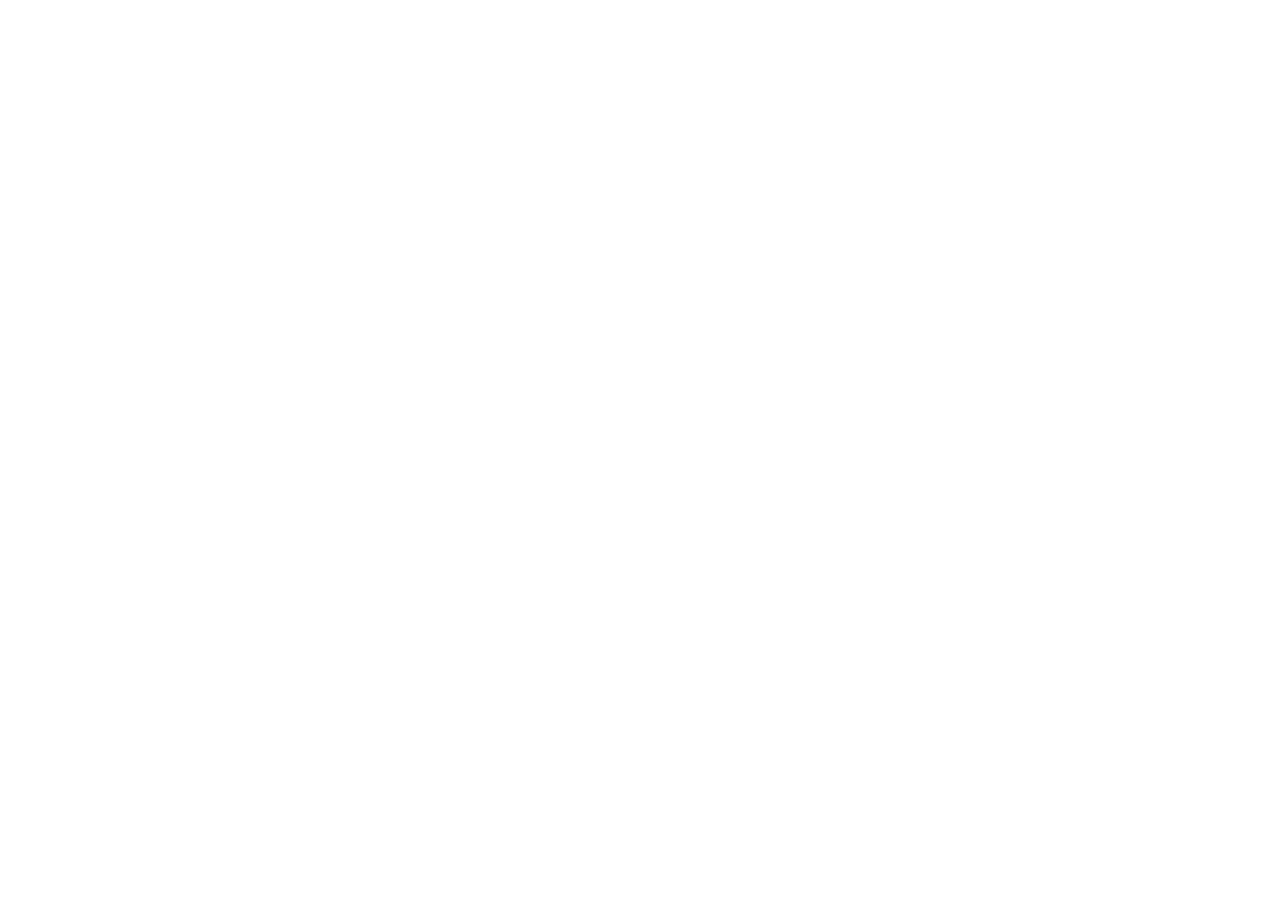
==== Proyecto web/index.html @ 4c6a890e "Estrucutra de html" ====
<!DOCTYPE html>
<html lang="en">
<head>
    <meta charset="UTF-8">
    <meta http-equiv="X-UA-Compatible" content="IE=edge">
    <meta name="viewport" content="width=device-width, initial-scale=1.0">
    <title>Document</title>
</head>
<body>
    
</body>
</html>
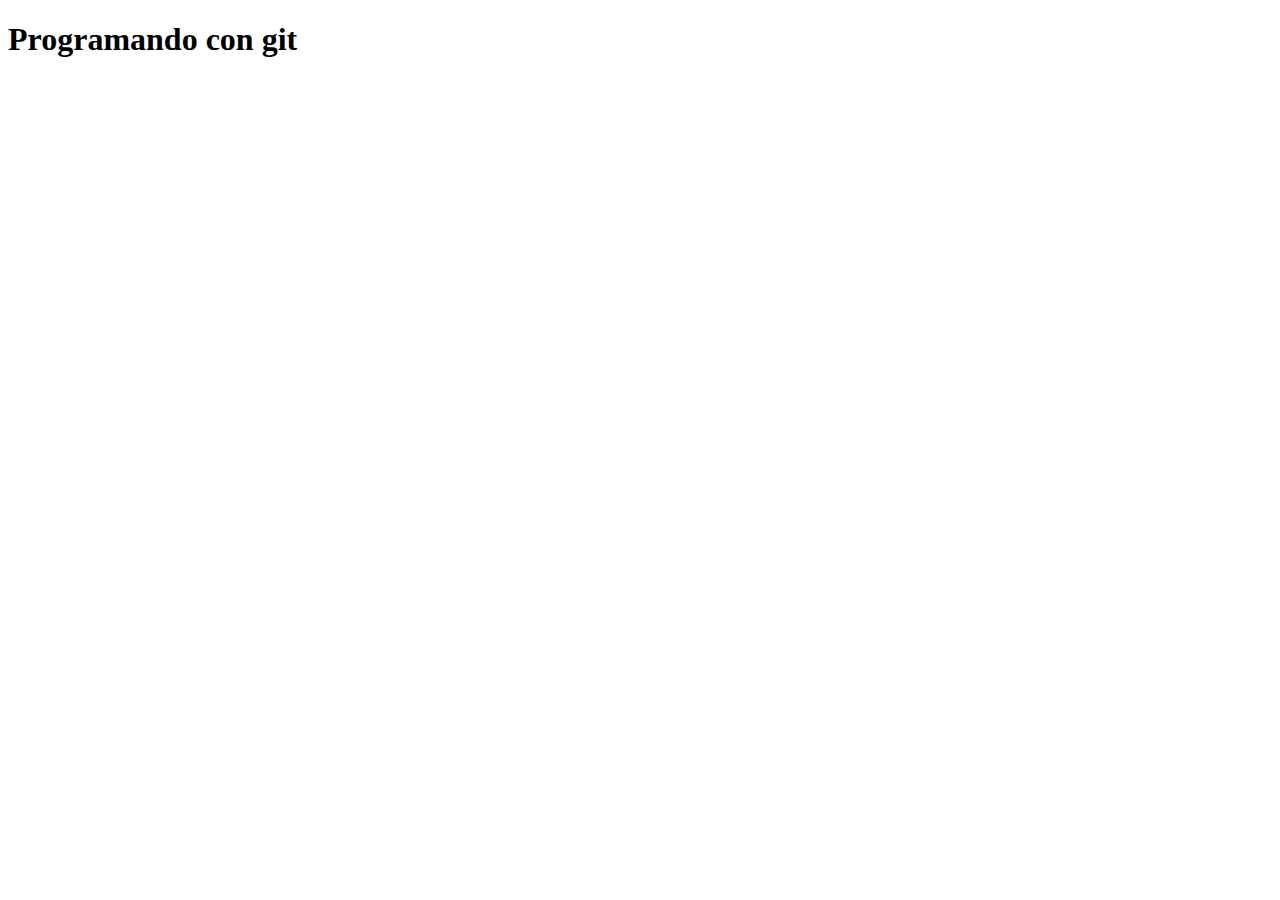
==== commit d40666b8: "Estilo añadido y texto en index" ====
--- a/Proyecto web/index.html
+++ b/Proyecto web/index.html
@@ -7,6 +7,6 @@
     <title>Document</title>
 </head>
 <body>
-    
+    <h1>Programando con git</h1>
 </body>
 </html>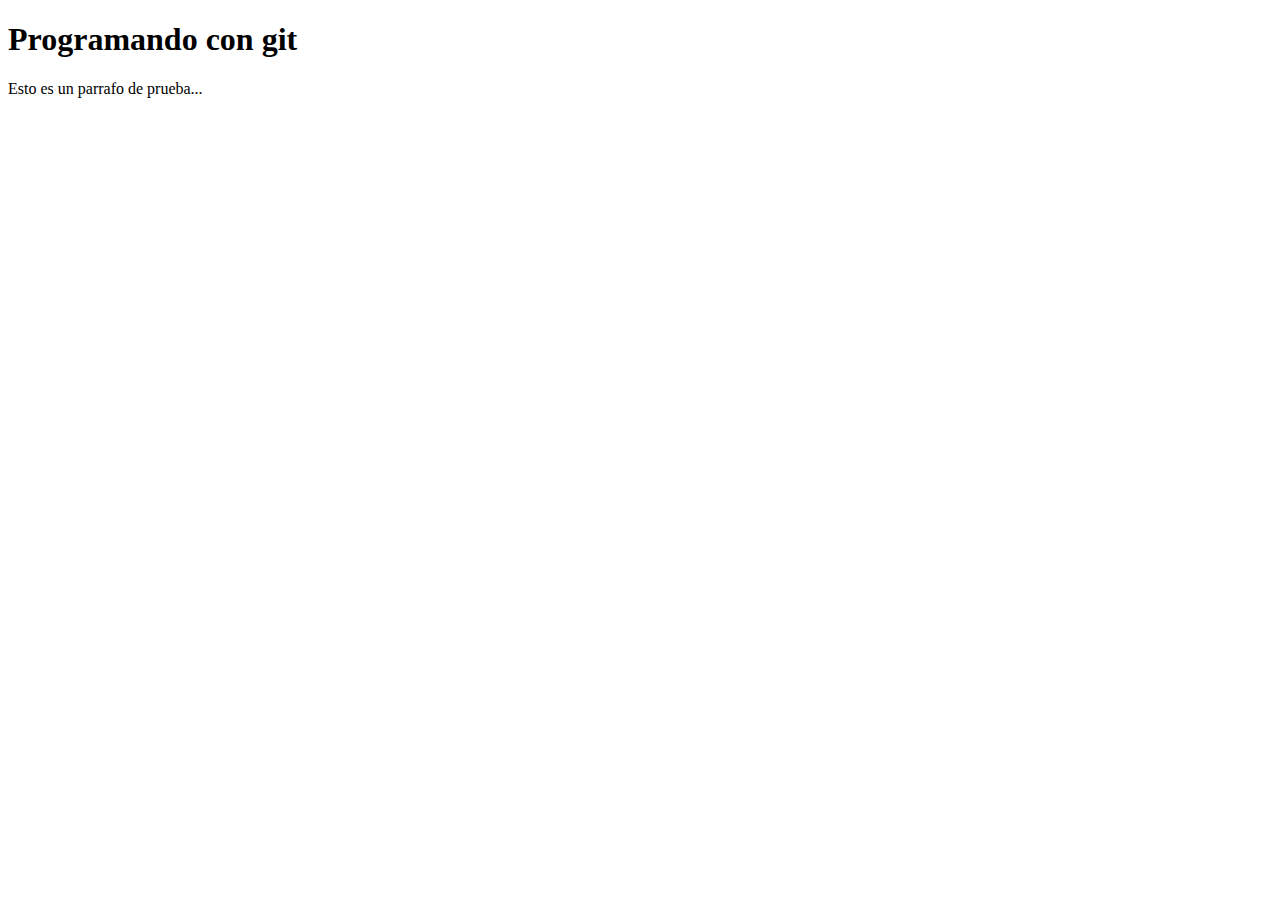
==== commit bf40c211: "añadido parrafo" ====
--- a/Proyecto web/index.html
+++ b/Proyecto web/index.html
@@ -8,5 +8,6 @@
 </head>
 <body>
     <h1>Programando con git</h1>
+    <p>Esto es un parrafo de prueba...</p>
 </body>
 </html>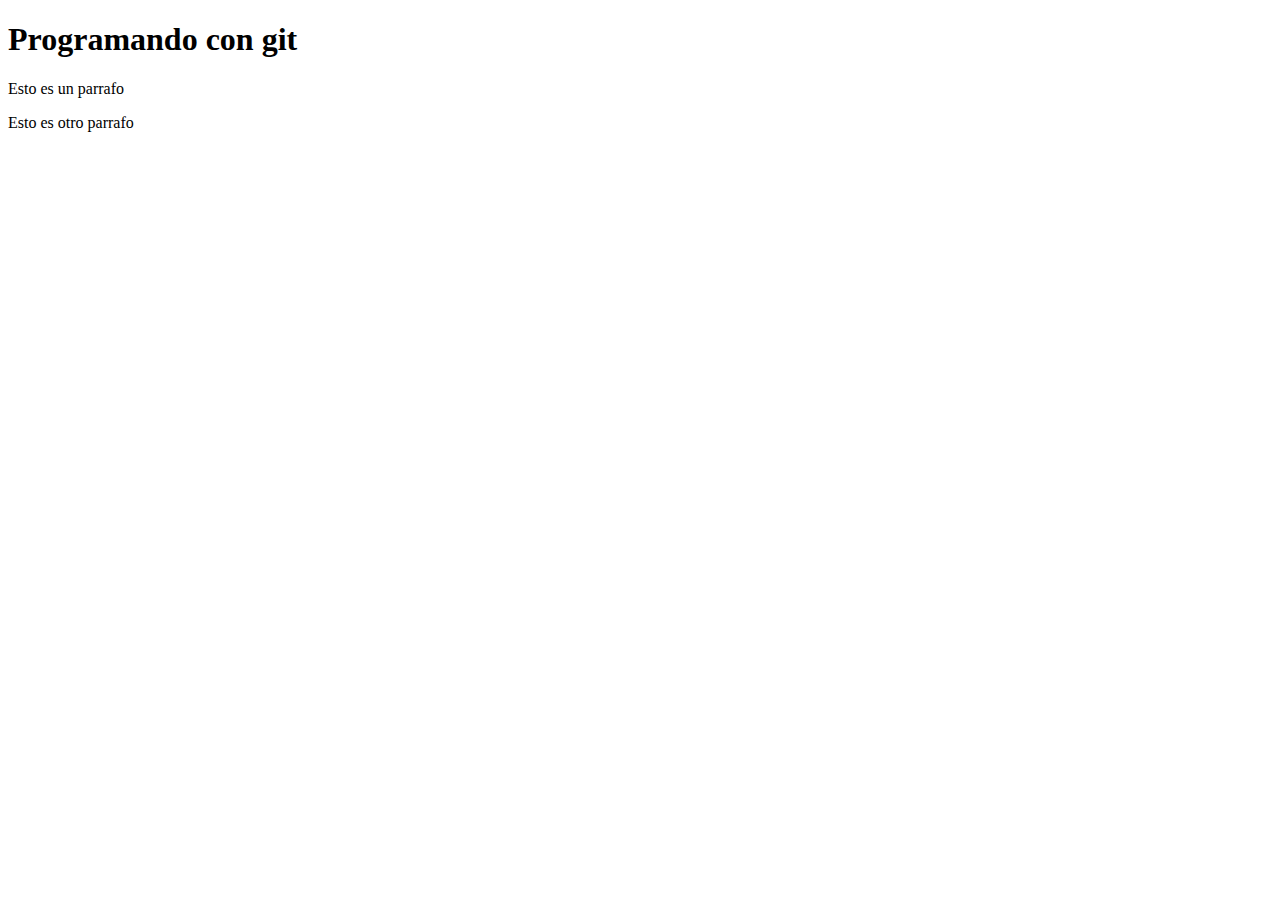
==== commit b7aa1e2f: "Se añadio parrafo sobre rama prueba" ====
--- a/Proyecto web/index.html
+++ b/Proyecto web/index.html
@@ -8,6 +8,7 @@
 </head>
 <body>
     <h1>Programando con git</h1>
-    <p>Esto es un parrafo de prueba...</p>
+    <p>Esto es un parrafo</p>
+    <p>Esto es otro parrafo</p>
 </body>
 </html>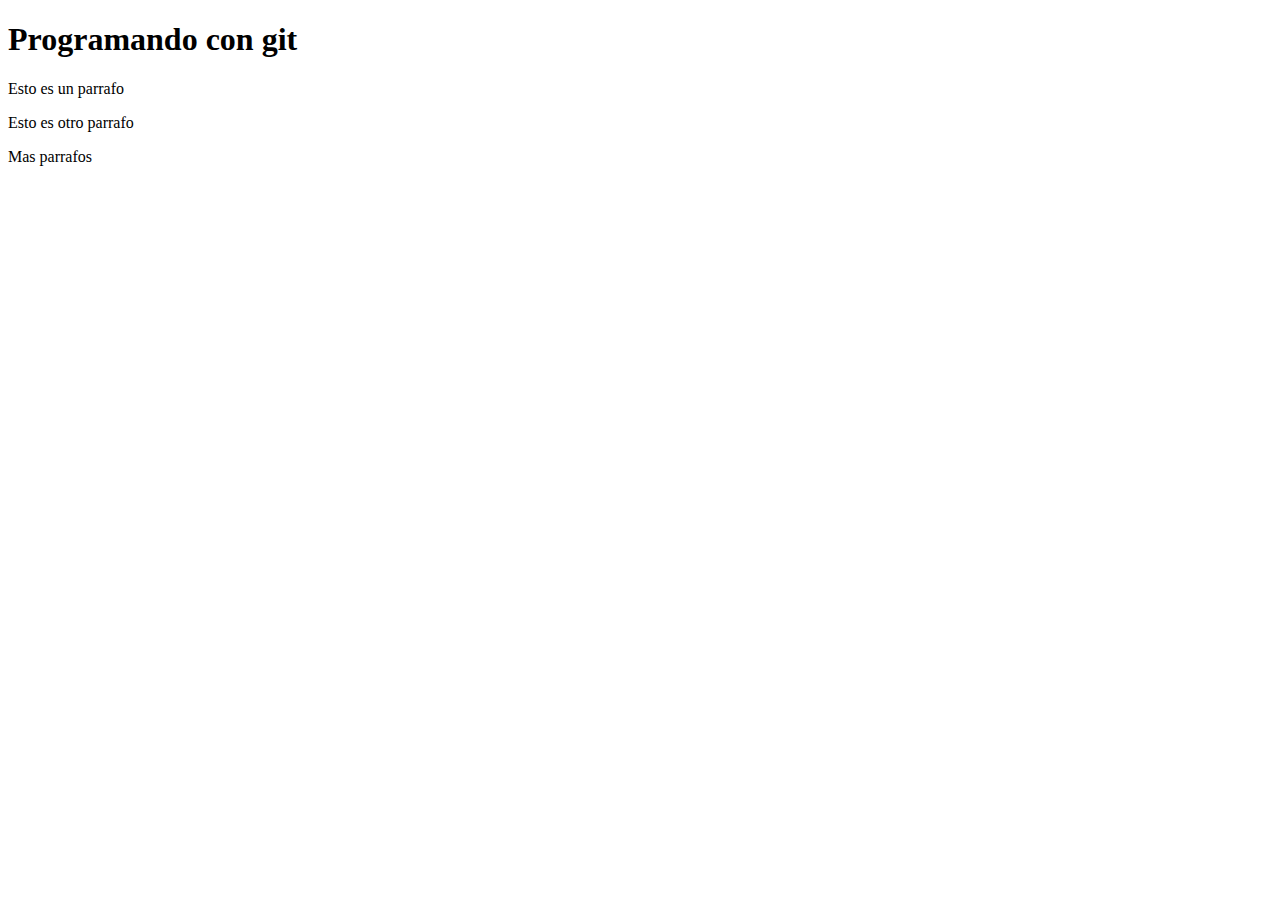
==== commit 4ffc9200: "Otra prueba mas" ====
--- a/Proyecto web/index.html
+++ b/Proyecto web/index.html
@@ -10,5 +10,6 @@
     <h1>Programando con git</h1>
     <p>Esto es un parrafo</p>
     <p>Esto es otro parrafo</p>
+    <p>Mas parrafos</p>
 </body>
 </html>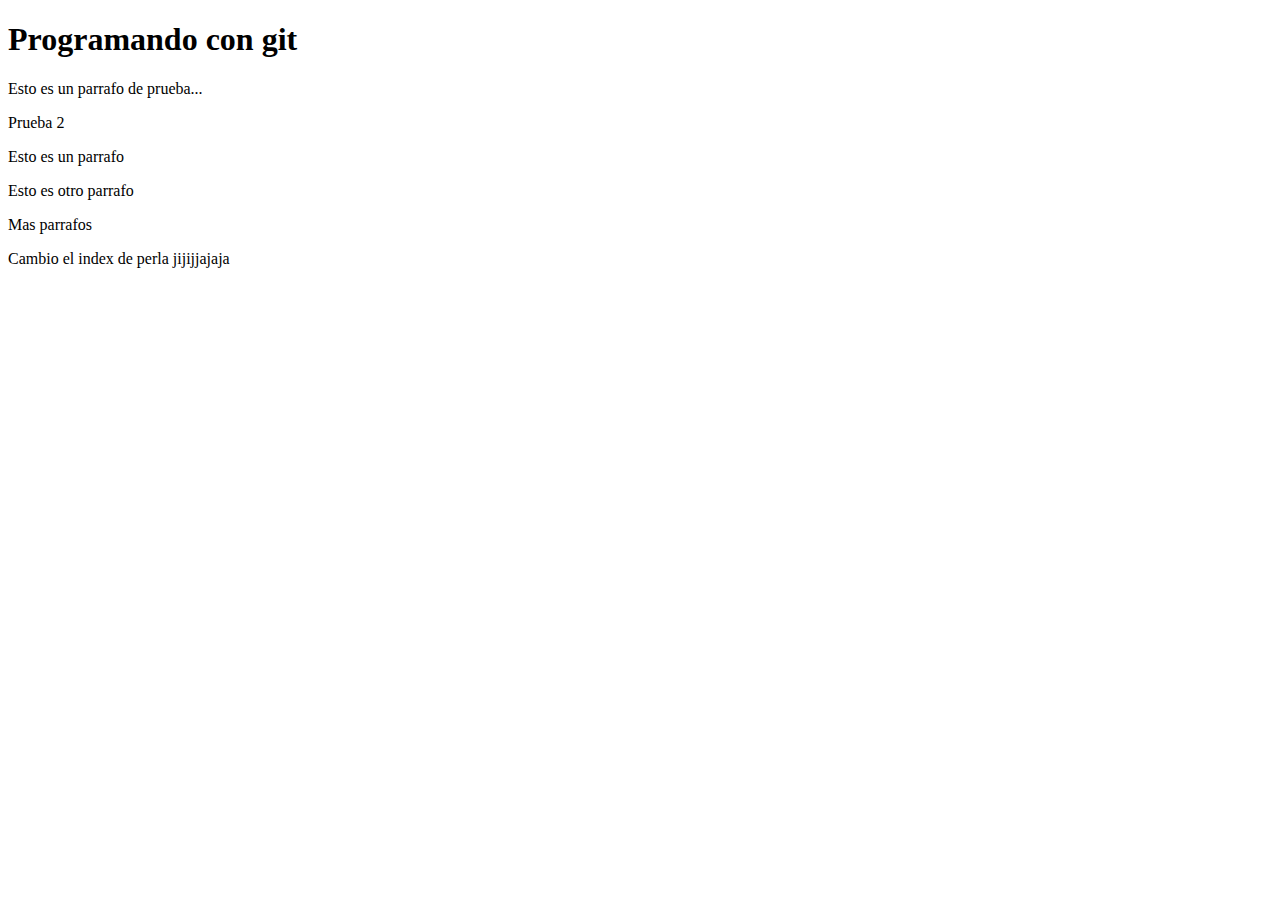
==== commit dc792686: "Merge 794fff5624645a3d06a524b3486d1360498fe34a into 1407980a403f804e1ba96ec4d4c495652b8ea0a4" ====
--- a/Proyecto web/index.html
+++ b/Proyecto web/index.html
@@ -8,8 +8,11 @@
 </head>
 <body>
     <h1>Programando con git</h1>
+    <p>Esto es un parrafo de prueba...</p>
+    <p>Prueba 2</p>
     <p>Esto es un parrafo</p>
     <p>Esto es otro parrafo</p>
     <p>Mas parrafos</p>
+    <p>Cambio el index de perla jijijjajaja</p>
 </body>
 </html>